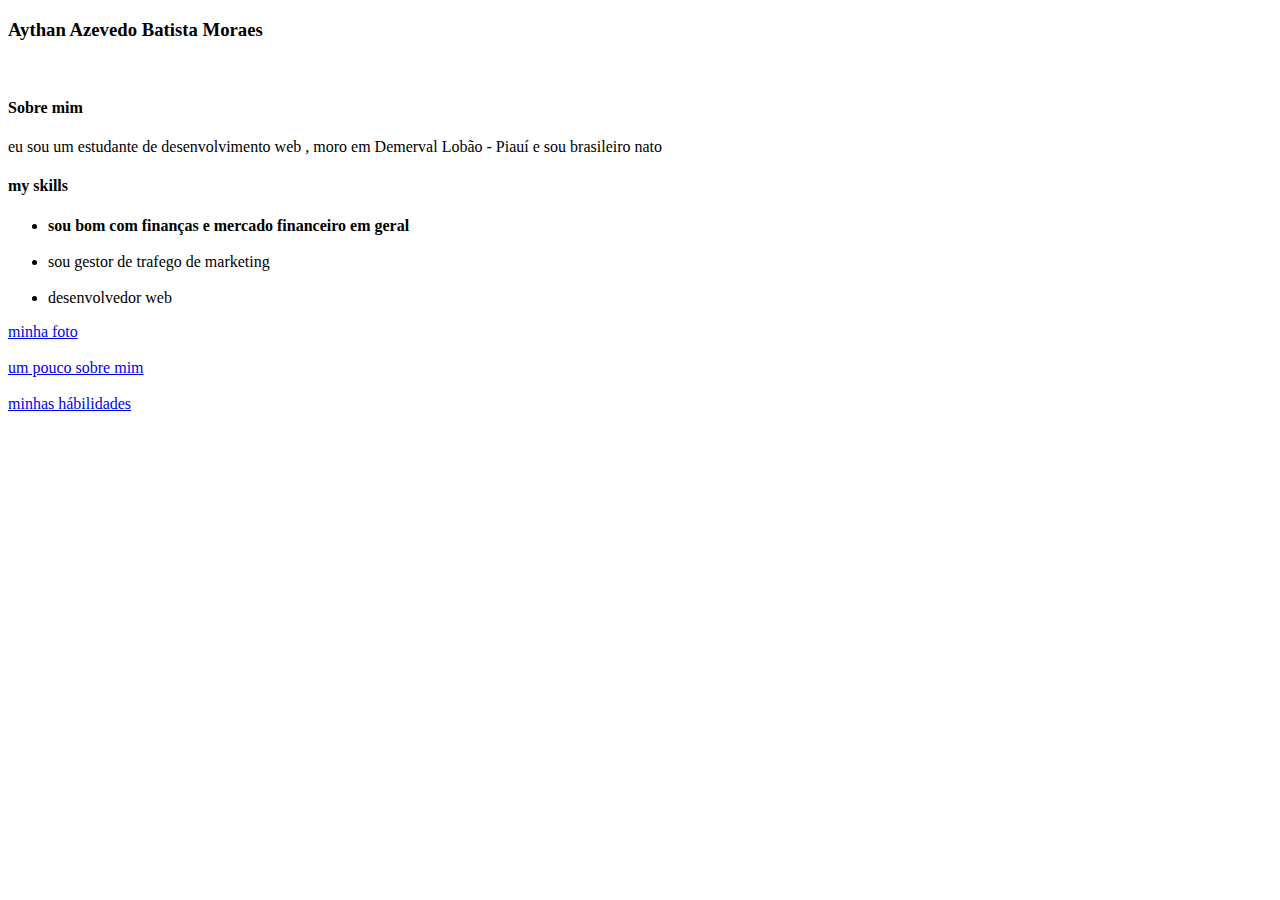
==== bloco_3/dia_1/index.html @ e7a7d2c9 "1" ====
<!DOCTYPE html>
<html lang="en">
<head>
    <meta charset="UTF-8">
    <meta http-equiv="X-UA-Compatible" content="IE=edge">
    <meta name="viewport" content="width=device-width, initial-scale=1.0">
    <title>Portifolio</title>
</head>
<body>
    
<h3>Aythan Azevedo Batista Moraes</h3>

<img id="foto" src="https://instagram.fthe7-1.fna.fbcdn.net/v/t51.2885-19/s150x150/148468508_196620468887910_196911486075803715_n.jpg?_nc_ht=instagram.fthe7-1.fna.fbcdn.net&_nc_ohc=9PrBxpufcXMAX-No-QQ&tp=1&oh=55dff2b4fe87473447d3b0c03fb16010&oe=604EEBEB" alt="">

<h4>Sobre mim</h4>

<p>eu sou um estudante de desenvolvimento web , moro em Demerval Lobão - Piauí e sou brasileiro nato </p>

<h4 id="skills">my skills</h4>

<ul>
    
    <li><strong>sou bom com finanças e mercado financeiro em geral </strong></li>
    <br>
    <li> sou gestor de trafego de marketing </li>
    <br>
    <li>desenvolvedor web</li>

</ul>

<a href="#foto">minha foto</a>
<br>
<br>
<a target="_blank" href="https://www.instagram.com/aythan_moraes/">um pouco sobre mim</a>
<br>
<br>
<a href="#skills"> minhas hábilidades</a>

</body>
</html>
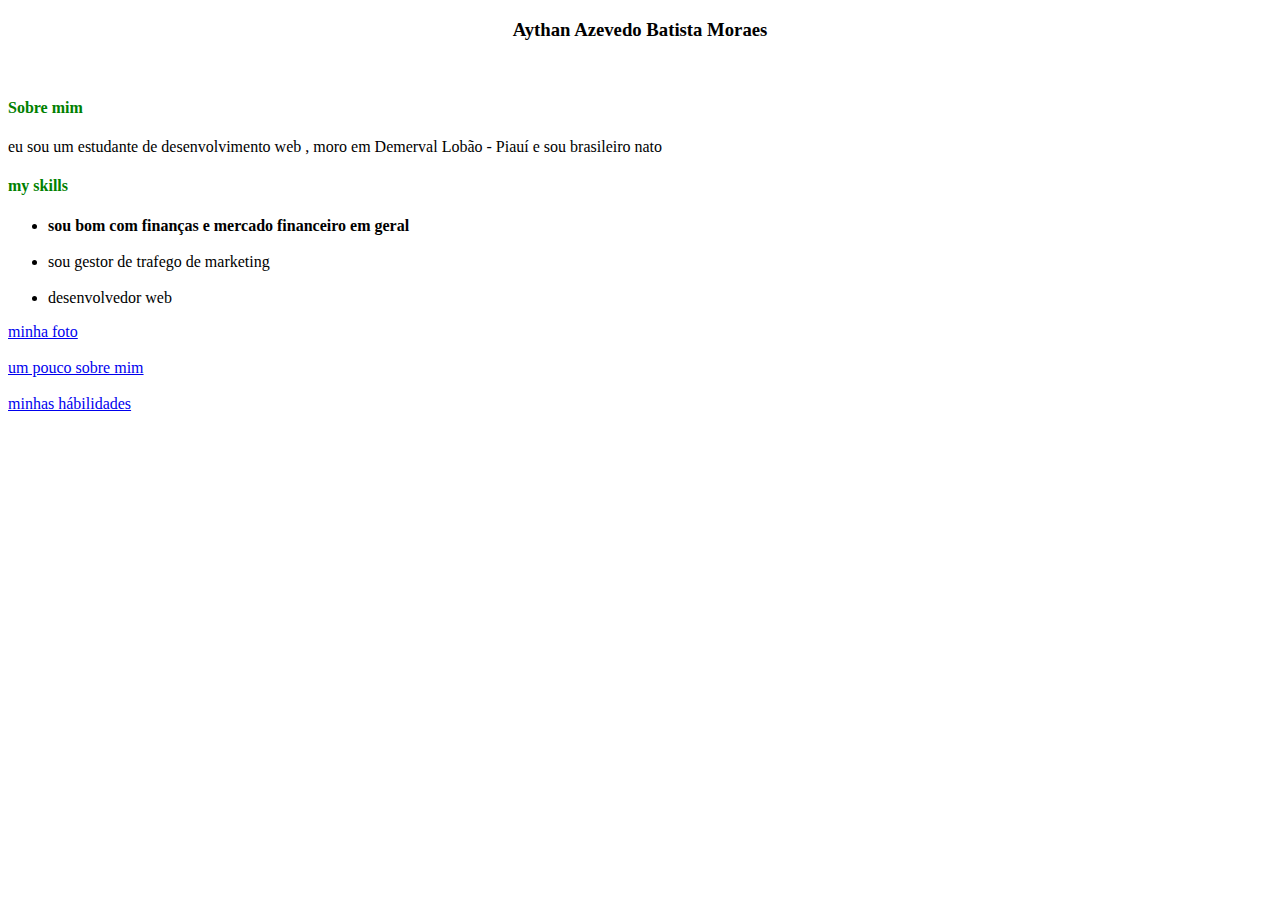
==== commit 228be6a1: "alterar cores de fundo" ====
--- a/bloco_3/dia_1/index.html
+++ b/bloco_3/dia_1/index.html
@@ -5,13 +5,18 @@
     <meta http-equiv="X-UA-Compatible" content="IE=edge">
     <meta name="viewport" content="width=device-width, initial-scale=1.0">
     <title>Portifolio</title>
+    <style>
+        h4{
+            color: green;
+        }
+    </style>
 </head>
 <body>
-    
+  <center>
 <h3>Aythan Azevedo Batista Moraes</h3>
 
-<img id="foto" src="https://instagram.fthe7-1.fna.fbcdn.net/v/t51.2885-19/s150x150/148468508_196620468887910_196911486075803715_n.jpg?_nc_ht=instagram.fthe7-1.fna.fbcdn.net&_nc_ohc=9PrBxpufcXMAX-No-QQ&tp=1&oh=55dff2b4fe87473447d3b0c03fb16010&oe=604EEBEB" alt="">
-
+<img  id="foto" src="https://instagram.fthe7-1.fna.fbcdn.net/v/t51.2885-19/s150x150/148468508_196620468887910_196911486075803715_n.jpg?_nc_ht=instagram.fthe7-1.fna.fbcdn.net&_nc_ohc=9PrBxpufcXMAX-No-QQ&tp=1&oh=55dff2b4fe87473447d3b0c03fb16010&oe=604EEBEB" alt="">
+</center>
 <h4>Sobre mim</h4>
 
 <p>eu sou um estudante de desenvolvimento web , moro em Demerval Lobão - Piauí e sou brasileiro nato </p>
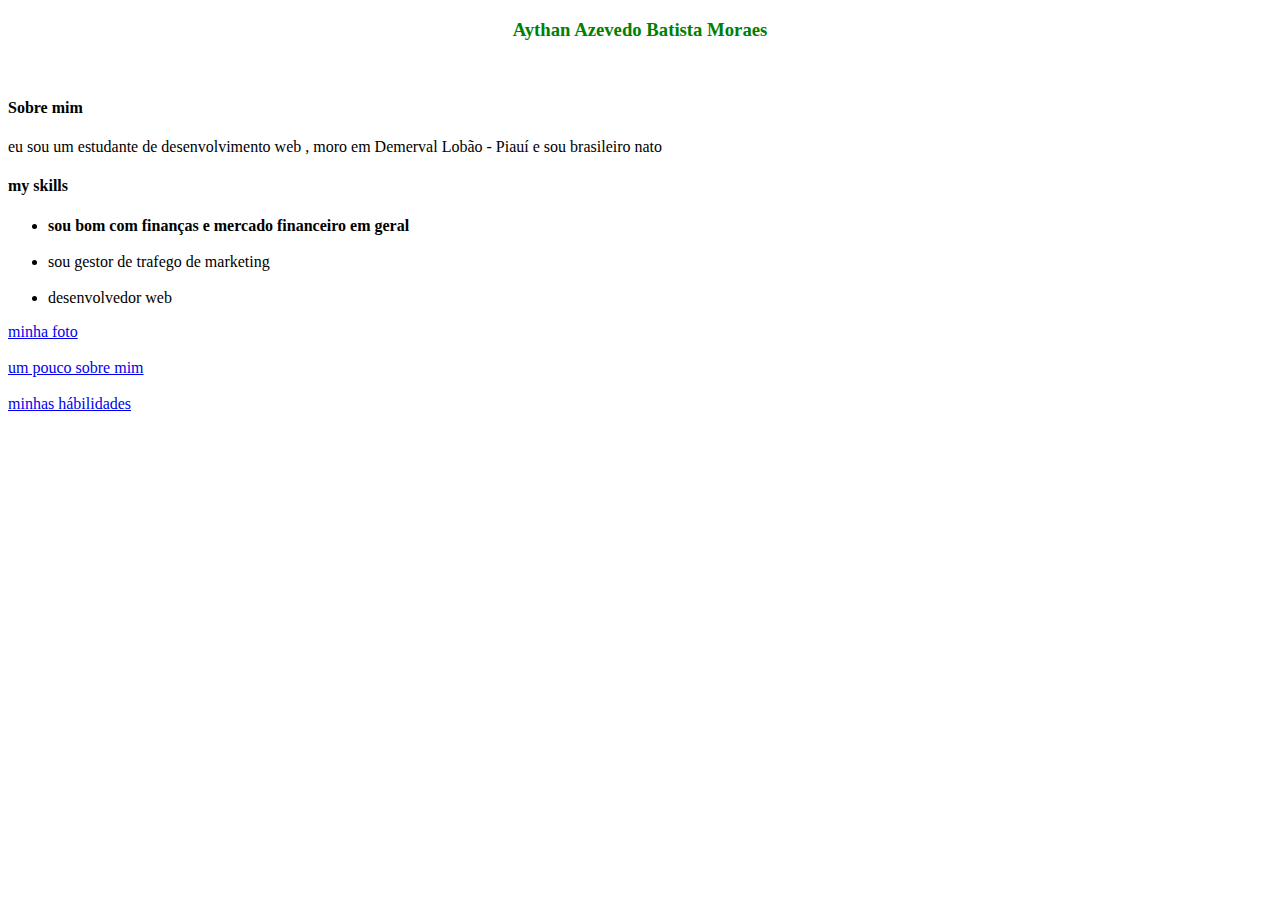
==== commit 3e119248: "arquivos alterados para cores" ====
--- a/bloco_3/dia_1/index.html
+++ b/bloco_3/dia_1/index.html
@@ -6,9 +6,10 @@
     <meta name="viewport" content="width=device-width, initial-scale=1.0">
     <title>Portifolio</title>
     <style>
-        h4{
+        h3{
             color: green;
         }
+
     </style>
 </head>
 <body>
